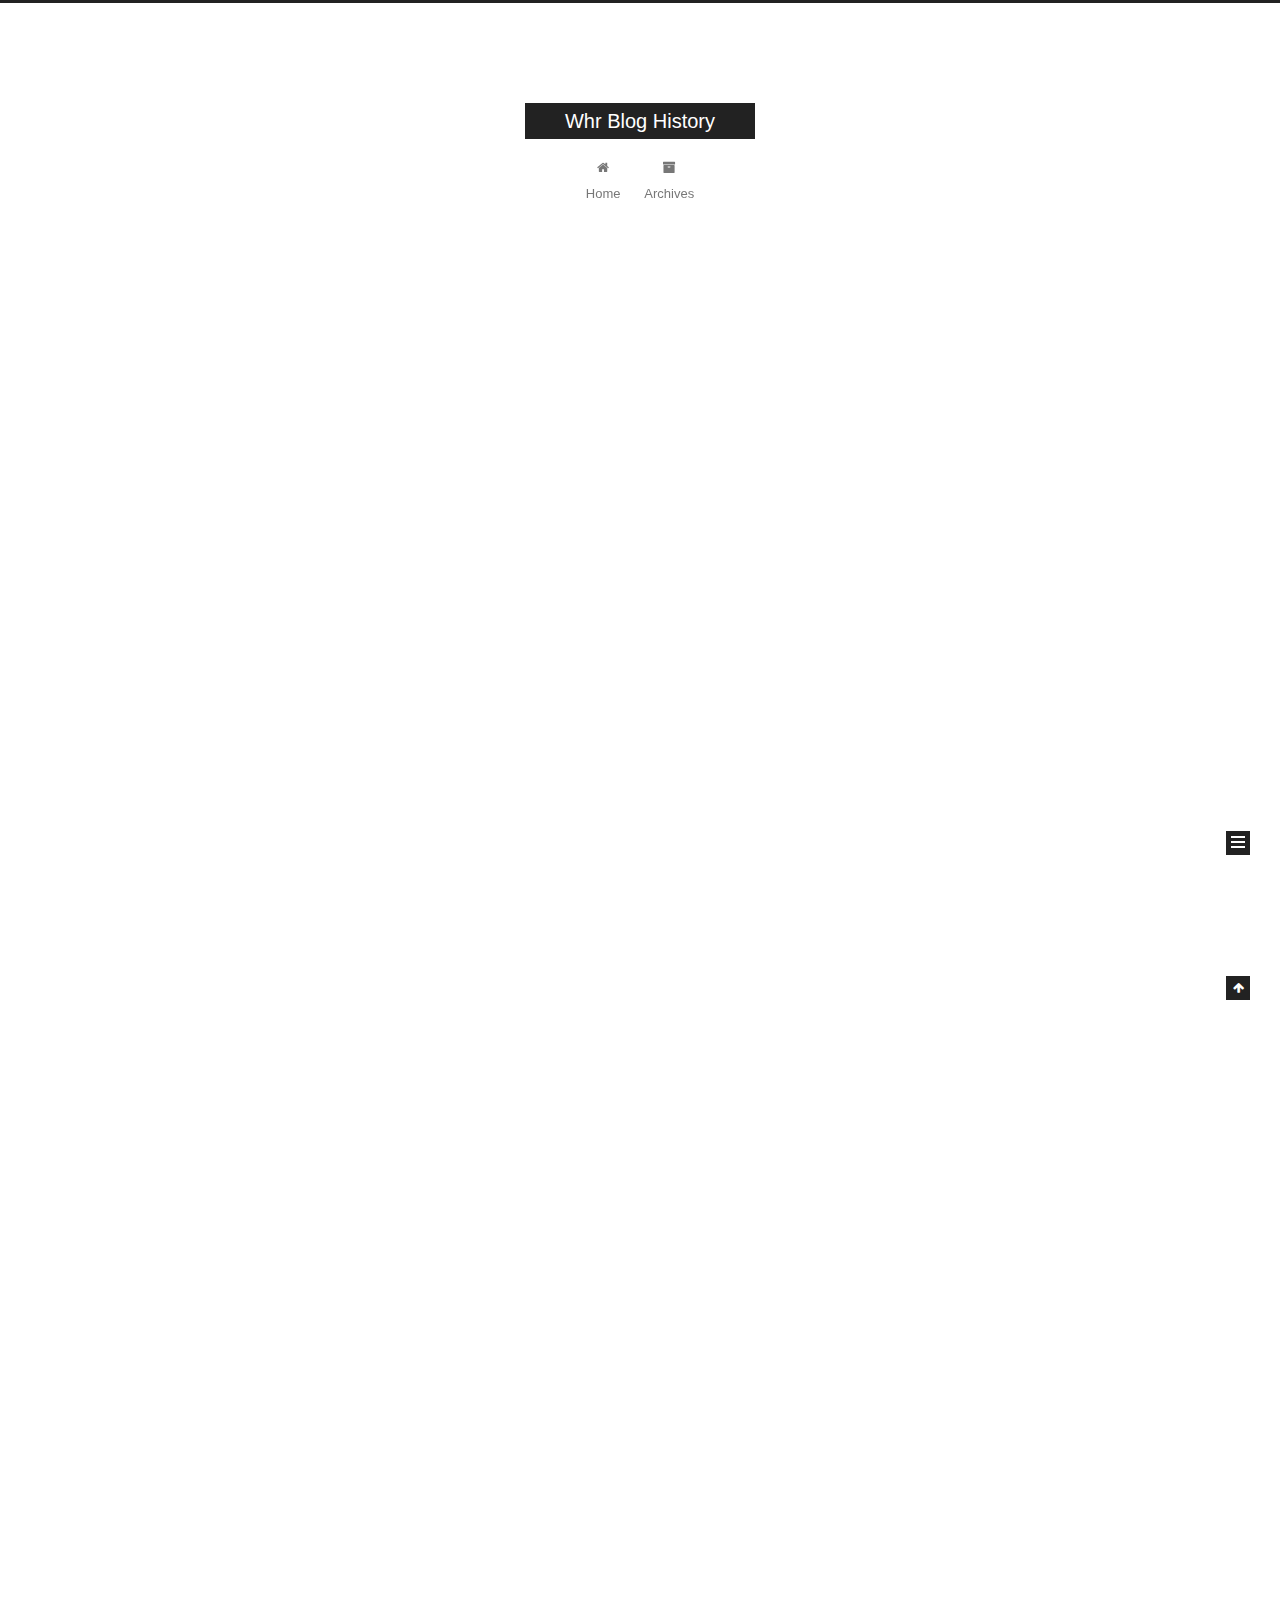
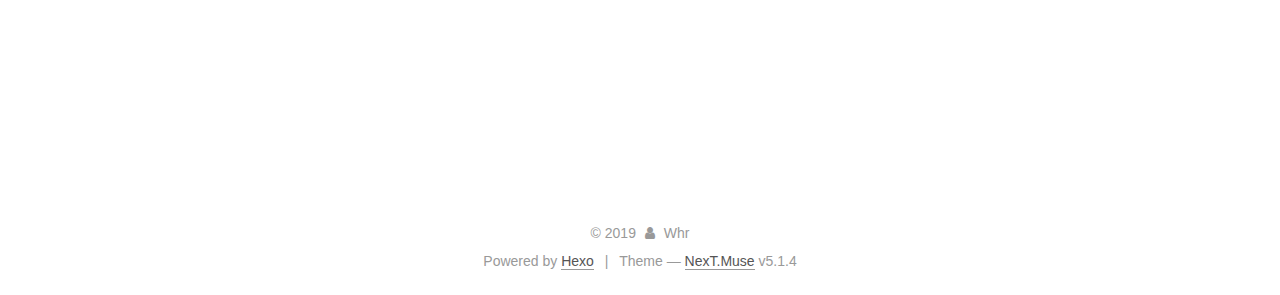
==== index.html @ 1ccedd32 "Site updated: 2019-04-07 19:02:34" ====
<!DOCTYPE html>



  


<html class="theme-next muse use-motion" lang="">
<head><meta name="generator" content="Hexo 3.8.0">
  <meta charset="UTF-8">
<meta http-equiv="X-UA-Compatible" content="IE=edge">
<meta name="viewport" content="width=device-width, initial-scale=1, maximum-scale=1">
<meta name="theme-color" content="#222">









<meta http-equiv="Cache-Control" content="no-transform">
<meta http-equiv="Cache-Control" content="no-siteapp">
















  
  
  <link href="/lib/fancybox/source/jquery.fancybox.css?v=2.1.5" rel="stylesheet" type="text/css">







<link href="/lib/font-awesome/css/font-awesome.min.css?v=4.6.2" rel="stylesheet" type="text/css">

<link href="/css/main.css?v=5.1.4" rel="stylesheet" type="text/css">


  <link rel="apple-touch-icon" sizes="180x180" href="/images/apple-touch-icon-next.png?v=5.1.4">


  <link rel="icon" type="image/png" sizes="32x32" href="/images/favicon-32x32-next.png?v=5.1.4">


  <link rel="icon" type="image/png" sizes="16x16" href="/images/favicon-16x16-next.png?v=5.1.4">


  <link rel="mask-icon" href="/images/logo.svg?v=5.1.4" color="#222">





  <meta name="keywords" content="Hexo, NexT">










<meta property="og:type" content="website">
<meta property="og:title" content="Whr Blog History">
<meta property="og:url" content="http://yoursite.com/index.html">
<meta property="og:site_name" content="Whr Blog History">
<meta property="og:locale" content="default">
<meta name="twitter:card" content="summary">
<meta name="twitter:title" content="Whr Blog History">



<script type="text/javascript" id="hexo.configurations">
  var NexT = window.NexT || {};
  var CONFIG = {
    root: '/',
    scheme: 'Muse',
    version: '5.1.4',
    sidebar: {"position":"left","display":"post","offset":12,"b2t":false,"scrollpercent":false,"onmobile":false},
    fancybox: true,
    tabs: true,
    motion: {"enable":true,"async":false,"transition":{"post_block":"fadeIn","post_header":"slideDownIn","post_body":"slideDownIn","coll_header":"slideLeftIn","sidebar":"slideUpIn"}},
    duoshuo: {
      userId: '0',
      author: 'Author'
    },
    algolia: {
      applicationID: '',
      apiKey: '',
      indexName: '',
      hits: {"per_page":10},
      labels: {"input_placeholder":"Search for Posts","hits_empty":"We didn't find any results for the search: ${query}","hits_stats":"${hits} results found in ${time} ms"}
    }
  };
</script>



  <link rel="canonical" href="http://yoursite.com/">





  <title>Whr Blog History</title>
  








</head>

<body itemscope="" itemtype="http://schema.org/WebPage" lang="default">

  
  
    
  

  <div class="container sidebar-position-left 
  page-home">
    <div class="headband"></div>

    <header id="header" class="header" itemscope="" itemtype="http://schema.org/WPHeader">
      <div class="header-inner"><div class="site-brand-wrapper">
  <div class="site-meta ">
    

    <div class="custom-logo-site-title">
      <a href="/" class="brand" rel="start">
        <span class="logo-line-before"><i></i></span>
        <span class="site-title">Whr Blog History</span>
        <span class="logo-line-after"><i></i></span>
      </a>
    </div>
      
        <p class="site-subtitle"></p>
      
  </div>

  <div class="site-nav-toggle">
    <button>
      <span class="btn-bar"></span>
      <span class="btn-bar"></span>
      <span class="btn-bar"></span>
    </button>
  </div>
</div>

<nav class="site-nav">
  

  
    <ul id="menu" class="menu">
      
        
        <li class="menu-item menu-item-home">
          <a href="/" rel="section">
            
              <i class="menu-item-icon fa fa-fw fa-home"></i> <br>
            
            Home
          </a>
        </li>
      
        
        <li class="menu-item menu-item-archives">
          <a href="/archives/" rel="section">
            
              <i class="menu-item-icon fa fa-fw fa-archive"></i> <br>
            
            Archives
          </a>
        </li>
      

      
    </ul>
  

  
</nav>



 </div>
    </header>

    <main id="main" class="main">
      <div class="main-inner">
        <div class="content-wrap">
          <div id="content" class="content">
            
  <section id="posts" class="posts-expand">
    
      

  

  
  
  

  <article class="post post-type-normal" itemscope="" itemtype="http://schema.org/Article">
  
  
  
  <div class="post-block">
    <link itemprop="mainEntityOfPage" href="http://yoursite.com/2019/04/07/image-bed-1/">

    <span hidden itemprop="author" itemscope="" itemtype="http://schema.org/Person">
      <meta itemprop="name" content="Whr">
      <meta itemprop="description" content="">
      <meta itemprop="image" content="/images/avatar.gif">
    </span>

    <span hidden itemprop="publisher" itemscope="" itemtype="http://schema.org/Organization">
      <meta itemprop="name" content="Whr Blog History">
    </span>

    
      <header class="post-header">

        
        
          <h1 class="post-title" itemprop="name headline">
                
                <a class="post-title-link" href="/2019/04/07/image-bed-1/" itemprop="url">image_bed</a></h1>
        

        <div class="post-meta">
          <span class="post-time">
            
              <span class="post-meta-item-icon">
                <i class="fa fa-calendar-o"></i>
              </span>
              
                <span class="post-meta-item-text">Posted on</span>
              
              <time title="Post created" itemprop="dateCreated datePublished" datetime="2019-04-07T18:55:25+08:00">
                2019-04-07
              </time>
            

            

            
          </span>

          

          
            
          

          
          

          

          

          

        </div>
      </header>
    

    
    
    
    <div class="post-body" itemprop="articleBody">

      
      

      
        
          
            <p>image_bed</p>

          
        
      
    </div>
    
    
    

    

    

    

    <footer class="post-footer">
      

      

      

      
      
        <div class="post-eof"></div>
      
    </footer>
  </div>
  
  
  
  </article>


    
      

  

  
  
  

  <article class="post post-type-normal" itemscope="" itemtype="http://schema.org/Article">
  
  
  
  <div class="post-block">
    <link itemprop="mainEntityOfPage" href="http://yoursite.com/2019/04/07/image-bed/">

    <span hidden itemprop="author" itemscope="" itemtype="http://schema.org/Person">
      <meta itemprop="name" content="Whr">
      <meta itemprop="description" content="">
      <meta itemprop="image" content="/images/avatar.gif">
    </span>

    <span hidden itemprop="publisher" itemscope="" itemtype="http://schema.org/Organization">
      <meta itemprop="name" content="Whr Blog History">
    </span>

    
      <header class="post-header">

        
        
          <h1 class="post-title" itemprop="name headline">
                
                <a class="post-title-link" href="/2019/04/07/image-bed/" itemprop="url">image_bed</a></h1>
        

        <div class="post-meta">
          <span class="post-time">
            
              <span class="post-meta-item-icon">
                <i class="fa fa-calendar-o"></i>
              </span>
              
                <span class="post-meta-item-text">Posted on</span>
              
              <time title="Post created" itemprop="dateCreated datePublished" datetime="2019-04-07T18:52:55+08:00">
                2019-04-07
              </time>
            

            

            
          </span>

          

          
            
          

          
          

          

          

          

        </div>
      </header>
    

    
    
    
    <div class="post-body" itemprop="articleBody">

      
      

      
        
          
            
          
        
      
    </div>
    
    
    

    

    

    

    <footer class="post-footer">
      

      

      

      
      
        <div class="post-eof"></div>
      
    </footer>
  </div>
  
  
  
  </article>


    
      

  

  
  
  

  <article class="post post-type-normal" itemscope="" itemtype="http://schema.org/Article">
  
  
  
  <div class="post-block">
    <link itemprop="mainEntityOfPage" href="http://yoursite.com/2019/02/01/hello-world/">

    <span hidden itemprop="author" itemscope="" itemtype="http://schema.org/Person">
      <meta itemprop="name" content="Whr">
      <meta itemprop="description" content="">
      <meta itemprop="image" content="/images/avatar.gif">
    </span>

    <span hidden itemprop="publisher" itemscope="" itemtype="http://schema.org/Organization">
      <meta itemprop="name" content="Whr Blog History">
    </span>

    
      <header class="post-header">

        
        
          <h1 class="post-title" itemprop="name headline">
                
                <a class="post-title-link" href="/2019/02/01/hello-world/" itemprop="url">Hello World</a></h1>
        

        <div class="post-meta">
          <span class="post-time">
            
              <span class="post-meta-item-icon">
                <i class="fa fa-calendar-o"></i>
              </span>
              
                <span class="post-meta-item-text">Posted on</span>
              
              <time title="Post created" itemprop="dateCreated datePublished" datetime="2019-02-01T19:00:35+08:00">
                2019-02-01
              </time>
            

            

            
          </span>

          

          
            
          

          
          

          

          

          

        </div>
      </header>
    

    
    
    
    <div class="post-body" itemprop="articleBody">

      
      

      
        
          
            <p>Welcome to <a href="https://hexo.io/" target="_blank" rel="noopener">Hexo</a>! This is your very first post. Check <a href="https://hexo.io/docs/" target="_blank" rel="noopener">documentation</a> for more info. If you get any problems when using Hexo, you can find the answer in <a href="https://hexo.io/docs/troubleshooting.html" target="_blank" rel="noopener">troubleshooting</a> or you can ask me on <a href="https://github.com/hexojs/hexo/issues" target="_blank" rel="noopener">GitHub</a>.</p>
<h2 id="Quick-Start"><a href="#Quick-Start" class="headerlink" title="Quick Start"></a>Quick Start</h2><h3 id="Create-a-new-post"><a href="#Create-a-new-post" class="headerlink" title="Create a new post"></a>Create a new post</h3><figure class="highlight bash"><table><tr><td class="gutter"><pre><span class="line">1</span><br></pre></td><td class="code"><pre><span class="line">$ hexo new <span class="string">"My New Post"</span></span><br></pre></td></tr></table></figure>
<p>More info: <a href="https://hexo.io/docs/writing.html" target="_blank" rel="noopener">Writing</a></p>
<h3 id="Run-server"><a href="#Run-server" class="headerlink" title="Run server"></a>Run server</h3><figure class="highlight bash"><table><tr><td class="gutter"><pre><span class="line">1</span><br></pre></td><td class="code"><pre><span class="line">$ hexo server</span><br></pre></td></tr></table></figure>
<p>More info: <a href="https://hexo.io/docs/server.html" target="_blank" rel="noopener">Server</a></p>
<h3 id="Generate-static-files"><a href="#Generate-static-files" class="headerlink" title="Generate static files"></a>Generate static files</h3><figure class="highlight bash"><table><tr><td class="gutter"><pre><span class="line">1</span><br></pre></td><td class="code"><pre><span class="line">$ hexo generate</span><br></pre></td></tr></table></figure>
<p>More info: <a href="https://hexo.io/docs/generating.html" target="_blank" rel="noopener">Generating</a></p>
<h3 id="Deploy-to-remote-sites"><a href="#Deploy-to-remote-sites" class="headerlink" title="Deploy to remote sites"></a>Deploy to remote sites</h3><figure class="highlight bash"><table><tr><td class="gutter"><pre><span class="line">1</span><br></pre></td><td class="code"><pre><span class="line">$ hexo deploy</span><br></pre></td></tr></table></figure>
<p>More info: <a href="https://hexo.io/docs/deployment.html" target="_blank" rel="noopener">Deployment</a></p>

          
        
      
    </div>
    
    
    

    

    

    

    <footer class="post-footer">
      

      

      

      
      
        <div class="post-eof"></div>
      
    </footer>
  </div>
  
  
  
  </article>


    
  </section>

  


          </div>
          


          

        </div>
        
          
  
  <div class="sidebar-toggle">
    <div class="sidebar-toggle-line-wrap">
      <span class="sidebar-toggle-line sidebar-toggle-line-first"></span>
      <span class="sidebar-toggle-line sidebar-toggle-line-middle"></span>
      <span class="sidebar-toggle-line sidebar-toggle-line-last"></span>
    </div>
  </div>

  <aside id="sidebar" class="sidebar">
    
    <div class="sidebar-inner">

      

      

      <section class="site-overview-wrap sidebar-panel sidebar-panel-active">
        <div class="site-overview">
          <div class="site-author motion-element" itemprop="author" itemscope="" itemtype="http://schema.org/Person">
            
              <p class="site-author-name" itemprop="name">Whr</p>
              <p class="site-description motion-element" itemprop="description"></p>
          </div>

          <nav class="site-state motion-element">

            
              <div class="site-state-item site-state-posts">
              
                <a href="/archives/">
              
                  <span class="site-state-item-count">3</span>
                  <span class="site-state-item-name">posts</span>
                </a>
              </div>
            

            

            

          </nav>

          

          

          
          

          
          

          

        </div>
      </section>

      

      

    </div>
  </aside>


        
      </div>
    </main>

    <footer id="footer" class="footer">
      <div class="footer-inner">
        <div class="copyright">&copy; <span itemprop="copyrightYear">2019</span>
  <span class="with-love">
    <i class="fa fa-user"></i>
  </span>
  <span class="author" itemprop="copyrightHolder">Whr</span>

  
</div>


  <div class="powered-by">Powered by <a class="theme-link" target="_blank" href="https://hexo.io">Hexo</a></div>



  <span class="post-meta-divider">|</span>



  <div class="theme-info">Theme &mdash; <a class="theme-link" target="_blank" href="https://github.com/iissnan/hexo-theme-next">NexT.Muse</a> v5.1.4</div>




        







        
      </div>
    </footer>

    
      <div class="back-to-top">
        <i class="fa fa-arrow-up"></i>
        
      </div>
    

    

  </div>

  

<script type="text/javascript">
  if (Object.prototype.toString.call(window.Promise) !== '[object Function]') {
    window.Promise = null;
  }
</script>









  












  
  
    <script type="text/javascript" src="/lib/jquery/index.js?v=2.1.3"></script>
  

  
  
    <script type="text/javascript" src="/lib/fastclick/lib/fastclick.min.js?v=1.0.6"></script>
  

  
  
    <script type="text/javascript" src="/lib/jquery_lazyload/jquery.lazyload.js?v=1.9.7"></script>
  

  
  
    <script type="text/javascript" src="/lib/velocity/velocity.min.js?v=1.2.1"></script>
  

  
  
    <script type="text/javascript" src="/lib/velocity/velocity.ui.min.js?v=1.2.1"></script>
  

  
  
    <script type="text/javascript" src="/lib/fancybox/source/jquery.fancybox.pack.js?v=2.1.5"></script>
  


  


  <script type="text/javascript" src="/js/src/utils.js?v=5.1.4"></script>

  <script type="text/javascript" src="/js/src/motion.js?v=5.1.4"></script>



  
  

  

  


  <script type="text/javascript" src="/js/src/bootstrap.js?v=5.1.4"></script>



  


  




	





  





  












  





  

  

  

  
  

  

  

  

</body>
</html>
---- css/main.css ----
/* normalize.css v3.0.2 | MIT License | git.io/normalize */
html {
  font-family: sans-serif; /* 1 */
  -ms-text-size-adjust: 100%; /* 2 */
  -webkit-text-size-adjust: 100%; /* 2 */
}
body {
  margin: 0;
}
article,
aside,
details,
figcaption,
figure,
footer,
header,
hgroup,
main,
menu,
nav,
section,
summary {
  display: block;
}
audio,
canvas,
progress,
video {
  display: inline-block; /* 1 */
  vertical-align: baseline; /* 2 */
}
audio:not([controls]) {
  display: none;
  height: 0;
}
[hidden],
template {
  display: none;
}
a {
  background-color: transparent;
}
a:active,
a:hover {
  outline: 0;
}
abbr[title] {
  border-bottom: 1px dotted;
}
b,
strong {
  font-weight: bold;
}
dfn {
  font-style: italic;
}
h1 {
  font-size: 2em;
  margin: 0.67em 0;
}
mark {
  background: #ff0;
  color: #000;
}
small {
  font-size: 80%;
}
sub,
sup {
  font-size: 75%;
  line-height: 0;
  position: relative;
  vertical-align: baseline;
}
sup {
  top: -0.5em;
}
sub {
  bottom: -0.25em;
}
img {
  border: 0;
}
svg:not(:root) {
  overflow: hidden;
}
figure {
  margin: 1em 40px;
}
hr {
  -moz-box-sizing: content-box;
  box-sizing: content-box;
  height: 0;
}
pre {
  overflow: auto;
}
code,
kbd,
pre,
samp {
  font-family: monospace, monospace;
  font-size: 1em;
}
button,
input,
optgroup,
select,
textarea {
  color: inherit; /* 1 */
  font: inherit; /* 2 */
  margin: 0; /* 3 */
}
button {
  overflow: visible;
}
button,
select {
  text-transform: none;
}
button,
html input[type="button"],
input[type="reset"],
input[type="submit"] {
  -webkit-appearance: button; /* 2 */
  cursor: pointer; /* 3 */
}
button[disabled],
html input[disabled] {
  cursor: default;
}
button::-moz-focus-inner,
input::-moz-focus-inner {
  border: 0;
  padding: 0;
}
input {
  line-height: normal;
}
input[type="checkbox"],
input[type="radio"] {
  box-sizing: border-box; /* 1 */
  padding: 0; /* 2 */
}
input[type="number"]::-webkit-inner-spin-button,
input[type="number"]::-webkit-outer-spin-button {
  height: auto;
}
input[type="search"] {
  -webkit-appearance: textfield; /* 1 */
  -moz-box-sizing: content-box;
  -webkit-box-sizing: content-box; /* 2 */
  box-sizing: content-box;
}
input[type="search"]::-webkit-search-cancel-button,
input[type="search"]::-webkit-search-decoration {
  -webkit-appearance: none;
}
fieldset {
  border: 1px solid #c0c0c0;
  margin: 0 2px;
  padding: 0.35em 0.625em 0.75em;
}
legend {
  border: 0; /* 1 */
  padding: 0; /* 2 */
}
textarea {
  overflow: auto;
}
optgroup {
  font-weight: bold;
}
table {
  border-collapse: collapse;
  border-spacing: 0;
}
td,
th {
  padding: 0;
}
::selection {
  background: #262a30;
  color: #fff;
}
body {
  position: relative;
  font-family: 'Lato', "PingFang SC", "Microsoft YaHei", sans-serif;
  font-size: 14px;
  line-height: 2;
  color: #555;
  background: #fff;
}
@media (max-width: 767px) {
  body {
    padding-right: 0 !important;
  }
}
@media (min-width: 768px) and (max-width: 991px) {
  body {
    padding-right: 0 !important;
  }
}
@media (min-width: 1600px) {
  body {
    font-size: 16px;
  }
}
h1,
h2,
h3,
h4,
h5,
h6 {
  margin: 0;
  padding: 0;
  font-weight: bold;
  line-height: 1.5;
  font-family: 'Lato', "PingFang SC", "Microsoft YaHei", sans-serif;
}
h2,
h3,
h4,
h5,
h6 {
  margin: 20px 0 15px;
}
h1 {
  font-size: 22px;
}
@media (max-width: 767px) {
  h1 {
    font-size: 18px;
  }
}
h2 {
  font-size: 20px;
}
@media (max-width: 767px) {
  h2 {
    font-size: 16px;
  }
}
h3 {
  font-size: 18px;
}
@media (max-width: 767px) {
  h3 {
    font-size: 14px;
  }
}
h4 {
  font-size: 16px;
}
@media (max-width: 767px) {
  h4 {
    font-size: 12px;
  }
}
h5 {
  font-size: 14px;
}
@media (max-width: 767px) {
  h5 {
    font-size: 10px;
  }
}
h6 {
  font-size: 12px;
}
@media (max-width: 767px) {
  h6 {
    font-size: 8px;
  }
}
p {
  margin: 0 0 20px 0;
}
a {
  color: #555;
  text-decoration: none;
  outline: none;
  border-bottom: 1px solid #999;
  word-wrap: break-word;
}
a:hover {
  color: #222;
  border-bottom-color: #222;
}
blockquote {
  margin: 0;
  padding: 0;
}
img {
  display: block;
  margin: auto;
  max-width: 100%;
  height: auto;
}
hr {
  margin: 40px 0;
  height: 3px;
  border: none;
  background-color: #ddd;
  background-image: repeating-linear-gradient(-45deg, #fff, #fff 4px, transparent 4px, transparent 8px);
}
blockquote {
  padding: 0 15px;
  color: #666;
  border-left: 4px solid #ddd;
}
blockquote cite::before {
  content: "-";
  padding: 0 5px;
}
dt {
  font-weight: 700;
}
dd {
  margin: 0;
  padding: 0;
}
kbd {
  border: 1px solid #ccc;
  border-radius: 0.2em;
  box-shadow: 0.1em 0.1em 0.2em rgba(0,0,0,0.1);
  background-color: #f9f9f9;
  font-family: inherit;
  background-image: -webkit-linear-gradient(top, #eee, #fff, #eee);
  padding: 0.1em 0.3em;
  white-space: nowrap;
}
.text-left {
  text-align: left;
}
.text-center {
  text-align: center;
}
.text-right {
  text-align: right;
}
.text-justify {
  text-align: justify;
}
.text-nowrap {
  white-space: nowrap;
}
.text-lowercase {
  text-transform: lowercase;
}
.text-uppercase {
  text-transform: uppercase;
}
.text-capitalize {
  text-transform: capitalize;
}
.center-block {
  display: block;
  margin-left: auto;
  margin-right: auto;
}
.clearfix:before,
.clearfix:after {
  content: " ";
  display: table;
}
.clearfix:after {
  clear: both;
}
.pullquote {
  width: 45%;
}
.pullquote.left {
  float: left;
  margin-left: 5px;
  margin-right: 10px;
}
.pullquote.right {
  float: right;
  margin-left: 10px;
  margin-right: 5px;
}
.affix.affix.affix {
  position: fixed;
}
.translation {
  margin-top: -20px;
  font-size: 14px;
  color: #999;
}
.scrollbar-measure {
  width: 100px;
  height: 100px;
  overflow: scroll;
  position: absolute;
  top: -9999px;
}
.use-motion .motion-element {
  opacity: 0;
}
table {
  margin: 20px 0;
  width: 100%;
  border-collapse: collapse;
  border-spacing: 0;
  border: 1px solid #ddd;
  font-size: 14px;
  table-layout: fixed;
  word-wrap: break-all;
}
table>tbody>tr:nth-of-type(odd) {
  background-color: #f9f9f9;
}
table>tbody>tr:hover {
  background-color: #f5f5f5;
}
caption,
th,
td {
  padding: 8px;
  text-align: left;
  vertical-align: middle;
  font-weight: normal;
}
th,
td {
  border-bottom: 3px solid #ddd;
  border-right: 1px solid #eee;
}
th {
  padding-bottom: 10px;
  font-weight: 700;
}
td {
  border-bottom-width: 1px;
}
html,
body {
  height: 100%;
}
.container {
  position: relative;
  min-height: 100%;
}
.header-inner {
  margin: 0 auto;
  padding: 100px 0 70px;
  width: 700px;
}
@media (min-width: 1600px) {
  .container .header-inner {
    width: 900px;
  }
}
.main {
  padding-bottom: 150px;
}
.main-inner {
  margin: 0 auto;
  width: 700px;
}
@media (min-width: 1600px) {
  .container .main-inner {
    width: 900px;
  }
}
.footer {
  position: absolute;
  left: 0;
  bottom: 0;
  width: 100%;
  min-height: 50px;
}
.footer-inner {
  box-sizing: border-box;
  margin: 20px auto;
  width: 700px;
}
@media (min-width: 1600px) {
  .container .footer-inner {
    width: 900px;
  }
}
pre,
.highlight {
  overflow: auto;
  margin: 20px 0;
  padding: 0;
  font-size: 13px;
  color: #4d4d4c;
  background: #f7f7f7;
  line-height: 1.6;
}
pre,
code {
  font-family: consolas, Menlo, "PingFang SC", "Microsoft YaHei", monospace;
}
code {
  padding: 2px 4px;
  word-wrap: break-word;
  color: #555;
  background: #eee;
  border-radius: 3px;
  font-size: 13px;
}
pre {
  padding: 10px;
}
pre code {
  padding: 0;
  color: #4d4d4c;
  background: none;
  text-shadow: none;
}
.highlight {
  border-radius: 1px;
}
.highlight pre {
  border: none;
  margin: 0;
  padding: 10px 0;
}
.highlight table {
  margin: 0;
  width: auto;
  border: none;
}
.highlight td {
  border: none;
  padding: 0;
}
.highlight figcaption {
  font-size: 1em;
  color: #4d4d4c;
  line-height: 1em;
  margin-bottom: 1em;
}
.highlight figcaption:before,
.highlight figcaption:after {
  content: " ";
  display: table;
}
.highlight figcaption:after {
  clear: both;
}
.highlight figcaption a {
  float: right;
  color: #4d4d4c;
}
.highlight figcaption a:hover {
  border-bottom-color: #4d4d4c;
}
.highlight .gutter pre {
  padding-left: 10px;
  padding-right: 10px;
  color: #869194;
  text-align: right;
  background-color: #eff2f3;
}
.highlight .code pre {
  width: 100%;
  padding-left: 10px;
  padding-right: 10px;
  background-color: #f7f7f7;
}
.highlight .line {
  height: 20px;
}
.gutter {
  -webkit-user-select: none;
  -moz-user-select: none;
  -ms-user-select: none;
  user-select: none;
}
.gist table {
  width: auto;
}
.gist table td {
  border: none;
}
pre .deletion {
  background: #fdd;
}
pre .addition {
  background: #dfd;
}
pre .meta {
  color: #8959a8;
}
pre .comment {
  color: #8e908c;
}
pre .variable,
pre .attribute,
pre .tag,
pre .regexp,
pre .ruby .constant,
pre .xml .tag .title,
pre .xml .pi,
pre .xml .doctype,
pre .html .doctype,
pre .css .id,
pre .css .class,
pre .css .pseudo {
  color: #c82829;
}
pre .number,
pre .preprocessor,
pre .built_in,
pre .literal,
pre .params,
pre .constant,
pre .command {
  color: #f5871f;
}
pre .ruby .class .title,
pre .css .rules .attribute,
pre .string,
pre .value,
pre .inheritance,
pre .header,
pre .ruby .symbol,
pre .xml .cdata,
pre .special,
pre .number,
pre .formula {
  color: #718c00;
}
pre .title,
pre .css .hexcolor {
  color: #3e999f;
}
pre .function,
pre .python .decorator,
pre .python .title,
pre .ruby .function .title,
pre .ruby .title .keyword,
pre .perl .sub,
pre .javascript .title,
pre .coffeescript .title {
  color: #4271ae;
}
pre .keyword,
pre .javascript .function {
  color: #8959a8;
}
.full-image.full-image.full-image.full-image {
  border: none;
  max-width: 100%;
  width: auto;
  margin: 20px auto 25px;
}
@media (min-width: 992px) {
  .full-image.full-image.full-image.full-image {
    max-width: none;
    width: 110%;
    margin: 25px -5%;
  }
}
.blockquote-center,
.page-home .post-type-quote blockquote,
.page-post-detail .post-type-quote blockquote {
  position: relative;
  margin: 40px 0;
  padding: 0;
  border-left: none;
  text-align: center;
}
.blockquote-center::before,
.page-home .post-type-quote blockquote::before,
.page-post-detail .post-type-quote blockquote::before,
.blockquote-center::after,
.page-home .post-type-quote blockquote::after,
.page-post-detail .post-type-quote blockquote::after {
  position: absolute;
  content: ' ';
  display: block;
  width: 100%;
  height: 24px;
  opacity: 0.2;
  background-repeat: no-repeat;
  background-position: 0 -6px;
  background-size: 22px 22px;
}
.blockquote-center::before,
.page-home .post-type-quote blockquote::before,
.page-post-detail .post-type-quote blockquote::before {
  top: -20px;
  background-image: url("../images/quote-l.svg");
  border-top: 1px solid #ccc;
}
.blockquote-center::after,
.page-home .post-type-quote blockquote::after,
.page-post-detail .post-type-quote blockquote::after {
  bottom: -20px;
  background-image: url("../images/quote-r.svg");
  border-bottom: 1px solid #ccc;
  background-position: 100% 8px;
}
.blockquote-center p,
.page-home .post-type-quote blockquote p,
.page-post-detail .post-type-quote blockquote p,
.blockquote-center div,
.page-home .post-type-quote blockquote div,
.page-post-detail .post-type-quote blockquote div {
  text-align: center;
}
.post .post-body .group-picture img {
  box-sizing: border-box;
  padding: 0 3px;
  border: none;
}
.post .group-picture-row {
  overflow: hidden;
  margin-top: 6px;
}
.post .group-picture-row:first-child {
  margin-top: 0;
}
.post .group-picture-column {
  float: left;
}
.page-post-detail .post-body .group-picture-column {
  float: none;
  margin-top: 10px;
  width: auto !important;
}
.page-post-detail .post-body .group-picture-column img {
  margin: 0 auto;
}
.page-archive .group-picture-container {
  overflow: hidden;
}
.page-archive .group-picture-row {
  float: left;
}
.page-archive .group-picture-row:first-child {
  margin-top: 6px;
}
.page-archive .group-picture-column {
  max-width: 150px;
  max-height: 150px;
}
.post-body .note {
  position: relative;
  padding: 15px;
  margin-bottom: 20px;
  border: 1px solid #eee;
  border-left-width: 5px;
  border-radius: 3px;
}
.post-body .note h2,
.post-body .note h3,
.post-body .note h4,
.post-body .note h5,
.post-body .note h6 {
  margin-top: 0;
  margin-bottom: 0;
  border-bottom: initial;
  padding-top: 0 !important;
}
.post-body .note p:first-child,
.post-body .note ul:first-child,
.post-body .note ol:first-child,
.post-body .note table:first-child,
.post-body .note pre:first-child,
.post-body .note blockquote:first-child {
  margin-top: 0;
}
.post-body .note p:last-child,
.post-body .note ul:last-child,
.post-body .note ol:last-child,
.post-body .note table:last-child,
.post-body .note pre:last-child,
.post-body .note blockquote:last-child {
  margin-bottom: 0;
}
.post-body .note.default {
  border-left-color: #777;
}
.post-body .note.default h2,
.post-body .note.default h3,
.post-body .note.default h4,
.post-body .note.default h5,
.post-body .note.default h6 {
  color: #777;
}
.post-body .note.primary {
  border-left-color: #6f42c1;
}
.post-body .note.primary h2,
.post-body .note.primary h3,
.post-body .note.primary h4,
.post-body .note.primary h5,
.post-body .note.primary h6 {
  color: #6f42c1;
}
.post-body .note.info {
  border-left-color: #428bca;
}
.post-body .note.info h2,
.post-body .note.info h3,
.post-body .note.info h4,
.post-body .note.info h5,
.post-body .note.info h6 {
  color: #428bca;
}
.post-body .note.success {
  border-left-color: #5cb85c;
}
.post-body .note.success h2,
.post-body .note.success h3,
.post-body .note.success h4,
.post-body .note.success h5,
.post-body .note.success h6 {
  color: #5cb85c;
}
.post-body .note.warning {
  border-left-color: #f0ad4e;
}
.post-body .note.warning h2,
.post-body .note.warning h3,
.post-body .note.warning h4,
.post-body .note.warning h5,
.post-body .note.warning h6 {
  color: #f0ad4e;
}
.post-body .note.danger {
  border-left-color: #d9534f;
}
.post-body .note.danger h2,
.post-body .note.danger h3,
.post-body .note.danger h4,
.post-body .note.danger h5,
.post-body .note.danger h6 {
  color: #d9534f;
}
.post-body .label {
  display: inline;
  padding: 0 2px;
  white-space: nowrap;
}
.post-body .label.default {
  background-color: #f0f0f0;
}
.post-body .label.primary {
  background-color: #efe6f7;
}
.post-body .label.info {
  background-color: #e5f2f8;
}
.post-body .label.success {
  background-color: #e7f4e9;
}
.post-body .label.warning {
  background-color: #fcf6e1;
}
.post-body .label.danger {
  background-color: #fae8eb;
}
.post-body .tabs {
  position: relative;
  display: block;
  margin-bottom: 20px;
  padding-top: 10px;
}
.post-body .tabs ul.nav-tabs {
  margin: 0;
  padding: 0;
  display: flex;
  margin-bottom: -1px;
}
@media (max-width: 413px) {
  .post-body .tabs ul.nav-tabs {
    display: block;
    margin-bottom: 5px;
  }
}
.post-body .tabs ul.nav-tabs li.tab {
  list-style-type: none !important;
  margin: 0 0.25em 0 0;
  border-top: 3px solid transparent;
  border-left: 1px solid transparent;
  border-right: 1px solid transparent;
}
@media (max-width: 413px) {
  .post-body .tabs ul.nav-tabs li.tab {
    margin: initial;
    border-top: 1px solid transparent;
    border-left: 3px solid transparent;
    border-right: 1px solid transparent;
    border-bottom: 1px solid transparent;
  }
}
.post-body .tabs ul.nav-tabs li.tab a {
  outline: 0;
  border-bottom: initial;
  display: block;
  line-height: 1.8em;
  padding: 0.25em 0.75em;
  transition-duration: 0.2s;
  transition-timing-function: ease-out;
  transition-delay: 0s;
}
.post-body .tabs ul.nav-tabs li.tab a i {
  width: 1.285714285714286em;
}
.post-body .tabs ul.nav-tabs li.tab.active {
  border-top: 3px solid #fc6423;
  border-left: 1px solid #ddd;
  border-right: 1px solid #ddd;
  background-color: #fff;
}
@media (max-width: 413px) {
  .post-body .tabs ul.nav-tabs li.tab.active {
    border-top: 1px solid #ddd;
    border-left: 3px solid #fc6423;
    border-right: 1px solid #ddd;
    border-bottom: 1px solid #ddd;
  }
}
.post-body .tabs ul.nav-tabs li.tab.active a {
  cursor: default;
  color: #555;
}
.post-body .tabs .tab-content {
  background-color: #fff;
}
.post-body .tabs .tab-content .tab-pane {
  border: 1px solid #ddd;
  padding: 20px 20px 0 20px;
}
.post-body .tabs .tab-content .tab-pane:not(.active) {
  display: none !important;
}
.post-body .tabs .tab-content .tab-pane.active {
  display: block !important;
}
.btn {
  display: inline-block;
  padding: 0 20px;
  font-size: 14px;
  color: #fff;
  background: #222;
  border: 2px solid #222;
  text-decoration: none;
  border-radius: 0;
  transition-property: background-color;
  transition-duration: 0.2s;
  transition-timing-function: ease-in-out;
  transition-delay: 0s;
  line-height: 2;
}
.btn:hover {
  border-color: #222;
  color: #222;
  background: #fff;
}
.btn +.btn {
  margin: 0 0 8px 8px;
}
.btn .fa-fw {
  width: 1.285714285714286em;
  text-align: left;
}
.btn-bar {
  display: block;
  width: 22px;
  height: 2px;
  background: #555;
  border-radius: 1px;
}
.btn-bar+.btn-bar {
  margin-top: 4px;
}
.pagination {
  margin: 120px 0 40px;
  text-align: center;
  border-top: 1px solid #eee;
}
.page-number-basic,
.pagination .prev,
.pagination .next,
.pagination .page-number,
.pagination .space {
  display: inline-block;
  position: relative;
  top: -1px;
  margin: 0 10px;
  padding: 0 11px;
}
@media (max-width: 767px) {
  .page-number-basic,
  .pagination .prev,
  .pagination .next,
  .pagination .page-number,
  .pagination .space {
    margin: 0 5px;
  }
}
.pagination .prev,
.pagination .next,
.pagination .page-number {
  border-bottom: 0;
  border-top: 1px solid #eee;
  transition-property: border-color;
  transition-duration: 0.2s;
  transition-timing-function: ease-in-out;
  transition-delay: 0s;
}
.pagination .prev:hover,
.pagination .next:hover,
.pagination .page-number:hover {
  border-top-color: #222;
}
.pagination .space {
  padding: 0;
  margin: 0;
}
.pagination .prev {
  margin-left: 0;
}
.pagination .next {
  margin-right: 0;
}
.pagination .page-number.current {
  color: #fff;
  background: #ccc;
  border-top-color: #ccc;
}
@media (max-width: 767px) {
  .pagination {
    border-top: none;
  }
  .pagination .prev,
  .pagination .next,
  .pagination .page-number {
    margin-bottom: 10px;
    border-top: 0;
    border-bottom: 1px solid #eee;
    padding: 0 10px;
  }
  .pagination .prev:hover,
  .pagination .next:hover,
  .pagination .page-number:hover {
    border-bottom-color: #222;
  }
}
.comments {
  margin: 60px 20px 0;
}
.tag-cloud {
  text-align: center;
}
.tag-cloud a {
  display: inline-block;
  margin: 10px;
}
.back-to-top {
  box-sizing: border-box;
  position: fixed;
  bottom: -100px;
  right: 30px;
  z-index: 1050;
  padding: 0 6px;
  width: 24px;
  background: #222;
  font-size: 12px;
  opacity: 1;
  color: #fff;
  cursor: pointer;
  text-align: center;
  -webkit-transform: translateZ(0);
  transition-property: bottom;
  transition-duration: 0.2s;
  transition-timing-function: ease-in-out;
  transition-delay: 0s;
}
@media (min-width: 768px) and (max-width: 991px) {
  .back-to-top {
    display: none !important;
  }
}
@media (max-width: 767px) {
  .back-to-top {
    display: none !important;
  }
}
.back-to-top.back-to-top-on {
  bottom: 19px;
}
.header {
  background: transparent;
}
.header-inner {
  position: relative;
}
.headband {
  height: 3px;
  background: #222;
}
.site-meta {
  margin: 0;
  text-align: center;
}
@media (max-width: 767px) {
  .site-meta {
    text-align: center;
  }
}
.brand {
  position: relative;
  display: inline-block;
  padding: 0 40px;
  color: #fff;
  background: #222;
  border-bottom: none;
}
.brand:hover {
  color: #fff;
}
.logo {
  display: inline-block;
  margin-right: 5px;
  line-height: 36px;
  vertical-align: top;
}
.site-title {
  display: inline-block;
  vertical-align: top;
  line-height: 36px;
  font-size: 20px;
  font-weight: normal;
  font-family: 'Lato', "PingFang SC", "Microsoft YaHei", sans-serif;
}
.site-subtitle {
  margin-top: 10px;
  font-size: 13px;
  color: #999;
}
.use-motion .brand {
  opacity: 0;
}
.use-motion .logo,
.use-motion .site-title,
.use-motion .site-subtitle {
  opacity: 0;
  position: relative;
  top: -10px;
}
.site-nav-toggle {
  display: none;
  position: absolute;
  top: 10px;
  left: 10px;
}
@media (max-width: 767px) {
  .site-nav-toggle {
    display: block;
  }
}
.site-nav-toggle button {
  margin-top: 2px;
  padding: 9px 10px;
  background: transparent;
  border: none;
}
@media (max-width: 767px) {
  .site-nav {
    display: none;
    margin: 0 -10px;
    padding: 0 10px;
    clear: both;
    border-top: 1px solid #ddd;
  }
}
@media (min-width: 768px) and (max-width: 991px) {
  .site-nav {
    display: block !important;
  }
}
@media (min-width: 992px) {
  .site-nav {
    display: block !important;
  }
}
.menu {
  margin-top: 20px;
  padding-left: 0;
  text-align: center;
}
.menu .menu-item {
  display: inline-block;
  margin: 0 10px;
  list-style: none;
}
@media screen and (max-width: 767px) {
  .menu .menu-item {
    margin-top: 10px;
  }
}
.menu .menu-item a {
  display: block;
  font-size: 13px;
  line-height: inherit;
  border-bottom: 1px solid transparent;
  transition-property: border-color;
  transition-duration: 0.2s;
  transition-timing-function: ease-in-out;
  transition-delay: 0s;
}
.menu .menu-item a:hover {
  border-bottom-color: #222;
}
.menu .menu-item .fa {
  margin-right: 5px;
}
.use-motion .menu-item {
  opacity: 0;
}
.post-body {
  font-family: 'Lato', "PingFang SC", "Microsoft YaHei", sans-serif;
}
@media (max-width: 767px) {
  .post-body {
    word-break: break-word;
  }
}
.post-body .fancybox img {
  display: block !important;
  margin: 0 auto;
  cursor: pointer;
  cursor: zoom-in;
  cursor: -webkit-zoom-in;
}
.post-body .image-caption,
.post-body .figure .caption {
  margin: -20px auto 15px;
  text-align: center;
  font-size: 14px;
  color: #999;
  font-weight: bold;
  line-height: 1;
}
.post-sticky-flag {
  display: inline-block;
  font-size: 16px;
  -ms-transform: rotate(30deg);
  -webkit-transform: rotate(30deg);
  -moz-transform: rotate(30deg);
  -ms-transform: rotate(30deg);
  -o-transform: rotate(30deg);
  transform: rotate(30deg);
}
.use-motion .post-block,
.use-motion .pagination,
.use-motion .comments {
  opacity: 0;
}
.use-motion .post-header {
  opacity: 0;
}
.use-motion .post-body {
  opacity: 0;
}
.use-motion .collection-title {
  opacity: 0;
}
.posts-expand {
  padding-top: 40px;
}
@media (max-width: 767px) {
  .posts-expand {
    margin: 0 20px;
  }
  .post-body pre .gutter pre {
    padding-right: 10px;
  }
  .post-body .highlight {
    margin-left: 0px;
    margin-right: 0px;
    padding: 0;
  }
  .post-body .highlight .gutter pre {
    padding-right: 10px;
  }
}
@media (min-width: 992px) {
  .posts-expand .post-body {
    text-align: justify;
  }
}
.posts-expand .post-body h2,
.posts-expand .post-body h3,
.posts-expand .post-body h4,
.posts-expand .post-body h5,
.posts-expand .post-body h6 {
  padding-top: 10px;
}
.posts-expand .post-body h2 .header-anchor,
.posts-expand .post-body h3 .header-anchor,
.posts-expand .post-body h4 .header-anchor,
.posts-expand .post-body h5 .header-anchor,
.posts-expand .post-body h6 .header-anchor {
  float: right;
  margin-left: 10px;
  color: #ccc;
  border-bottom-style: none;
  visibility: hidden;
}
.posts-expand .post-body h2 .header-anchor:hover,
.posts-expand .post-body h3 .header-anchor:hover,
.posts-expand .post-body h4 .header-anchor:hover,
.posts-expand .post-body h5 .header-anchor:hover,
.posts-expand .post-body h6 .header-anchor:hover {
  color: inherit;
}
.posts-expand .post-body h2:hover .header-anchor,
.posts-expand .post-body h3:hover .header-anchor,
.posts-expand .post-body h4:hover .header-anchor,
.posts-expand .post-body h5:hover .header-anchor,
.posts-expand .post-body h6:hover .header-anchor {
  visibility: visible;
}
.posts-expand .post-body ul li {
  list-style: circle;
}
.posts-expand .post-body img {
  box-sizing: border-box;
  margin: auto;
  padding: 3px;
  border: 1px solid #ddd;
}
.posts-expand .post-body .fancybox img {
  margin: 0 auto 25px;
}
@media (max-width: 767px) {
  .posts-collapse {
    margin: 0 20px;
  }
  .posts-collapse .post-title,
  .posts-collapse .post-meta {
    display: block;
    width: auto;
    text-align: left;
  }
}
.posts-collapse {
  position: relative;
  z-index: 1010;
  margin-left: 55px;
}
.posts-collapse::after {
  content: " ";
  position: absolute;
  top: 20px;
  left: 0;
  margin-left: -2px;
  width: 4px;
  height: 100%;
  background: #f5f5f5;
  z-index: -1;
}
@media (max-width: 767px) {
  .posts-collapse {
    margin: 0 20px;
  }
}
.posts-collapse .collection-title {
  position: relative;
  margin: 60px 0;
}
.posts-collapse .collection-title h1,
.posts-collapse .collection-title h2 {
  margin-left: 20px;
}
.posts-collapse .collection-title small {
  color: #bbb;
  margin-left: 5px;
}
.posts-collapse .collection-title::before {
  content: " ";
  position: absolute;
  left: 0;
  top: 50%;
  margin-left: -4px;
  margin-top: -4px;
  width: 8px;
  height: 8px;
  background: #bbb;
  border-radius: 50%;
}
.posts-collapse .post {
  margin: 30px 0;
}
.posts-collapse .post-header {
  position: relative;
  transition-duration: 0.2s;
  transition-timing-function: ease-in-out;
  transition-delay: 0s;
  transition-property: border;
  border-bottom: 1px dashed #ccc;
}
.posts-collapse .post-header::before {
  content: " ";
  position: absolute;
  left: 0;
  top: 12px;
  width: 6px;
  height: 6px;
  margin-left: -4px;
  background: #bbb;
  border-radius: 50%;
  border: 1px solid #fff;
  transition-duration: 0.2s;
  transition-timing-function: ease-in-out;
  transition-delay: 0s;
  transition-property: background;
}
.posts-collapse .post-header:hover {
  border-bottom-color: #666;
}
.posts-collapse .post-header:hover::before {
  background: #222;
}
.posts-collapse .post-meta {
  position: absolute;
  font-size: 12px;
  left: 20px;
  top: 5px;
}
.posts-collapse .post-comments-count {
  display: none;
}
.posts-collapse .post-title {
  margin-left: 60px;
  font-size: 16px;
  font-weight: normal;
  line-height: inherit;
}
.posts-collapse .post-title::after {
  margin-left: 3px;
  opacity: 0.6;
}
.posts-collapse .post-title a {
  color: #666;
  border-bottom: none;
}
.page-home .post-type-quote .post-header,
.page-post-detail .post-type-quote .post-header,
.page-home .post-type-quote .post-tags,
.page-post-detail .post-type-quote .post-tags {
  display: none;
}
.posts-expand .post-title {
  text-align: center;
  word-break: break-word;
  font-weight: 400;
}
.posts-expand .post-title-link {
  display: inline-block;
  position: relative;
  color: #555;
  border-bottom: none;
  line-height: 1.2;
  vertical-align: top;
}
.posts-expand .post-title-link::before {
  content: "";
  position: absolute;
  width: 100%;
  height: 2px;
  bottom: 0;
  left: 0;
  background-color: #000;
  visibility: hidden;
  -webkit-transform: scaleX(0);
  -moz-transform: scaleX(0);
  -ms-transform: scaleX(0);
  -o-transform: scaleX(0);
  transform: scaleX(0);
  transition-duration: 0.2s;
  transition-timing-function: ease-in-out;
  transition-delay: 0s;
}
.posts-expand .post-title-link:hover::before {
  visibility: visible;
  -webkit-transform: scaleX(1);
  -moz-transform: scaleX(1);
  -ms-transform: scaleX(1);
  -o-transform: scaleX(1);
  transform: scaleX(1);
}
.posts-expand .post-title-link .fa {
  font-size: 16px;
}
.posts-expand .post-meta {
  margin: 3px 0 60px 0;
  color: #999;
  font-family: 'Lato', "PingFang SC", "Microsoft YaHei", sans-serif;
  font-size: 12px;
  text-align: center;
}
.posts-expand .post-meta .post-category-list {
  display: inline-block;
  margin: 0;
  padding: 3px;
}
.posts-expand .post-meta .post-category-list-link {
  color: #999;
}
.posts-expand .post-meta .post-description {
  font-size: 14px;
  margin-top: 2px;
}
.post-meta-divider {
  margin: 0 0.5em;
}
.post-meta-item-icon {
  margin-right: 3px;
}
@media (min-width: 768px) and (max-width: 991px) {
  .post-meta-item-icon {
    display: inline-block;
  }
}
@media (max-width: 767px) {
  .post-meta-item-icon {
    display: inline-block;
  }
}
@media (min-width: 768px) and (max-width: 991px) {
  .post-meta-item-text {
    display: none;
  }
}
@media (max-width: 767px) {
  .post-meta-item-text {
    display: none;
  }
}
@media (max-width: 767px) {
  .posts-expand .post-comments-count {
    display: none;
  }
}
.post-button {
  margin-top: 40px;
}
.posts-expand .post-tags {
  margin-top: 40px;
  text-align: center;
}
.posts-expand .post-tags a {
  display: inline-block;
  margin-right: 10px;
  font-size: 13px;
}
.post-nav {
  display: table;
  margin-top: 15px;
  width: 100%;
  border-top: 1px solid #eee;
}
.post-nav-divider {
  display: table-cell;
  width: 10%;
}
.post-nav-item {
  display: table-cell;
  padding: 10px 0 0 0;
  width: 45%;
  vertical-align: top;
}
.post-nav-item a {
  position: relative;
  display: block;
  line-height: 25px;
  font-size: 14px;
  color: #555;
  border-bottom: none;
}
.post-nav-item a:hover {
  color: #222;
  border-bottom: none;
}
.post-nav-item a:active {
  top: 2px;
}
.post-nav-item .fa {
  position: absolute;
  top: 8px;
  left: 0;
  font-size: 12px;
}
.post-nav-next a {
  padding-left: 15px;
}
.post-nav-prev {
  text-align: right;
}
.post-nav-prev a {
  padding-right: 15px;
}
.post-nav-prev .fa {
  right: 0;
  left: auto;
}
.posts-expand .post-eof {
  display: block;
  margin: 80px auto 60px;
  width: 8%;
  height: 1px;
  background: #ccc;
  text-align: center;
}
.post:last-child .post-eof.post-eof.post-eof {
  display: none;
}
.post-gallery {
  display: table;
  table-layout: fixed;
  width: 100%;
  border-collapse: separate;
}
.post-gallery-row {
  display: table-row;
}
.post-gallery .post-gallery-img {
  display: table-cell;
  text-align: center;
  vertical-align: middle;
  border: none;
}
.post-gallery .post-gallery-img img {
  max-width: 100%;
  max-height: 100%;
  border: none;
}
.fancybox-close,
.fancybox-close:hover {
  border: none;
}
.rtl.post-body p,
.rtl.post-body a,
.rtl.post-body h1,
.rtl.post-body h2,
.rtl.post-body h3,
.rtl.post-body h4,
.rtl.post-body h5,
.rtl.post-body h6,
.rtl.post-body li,
.rtl.post-body ul,
.rtl.post-body ol {
  direction: rtl;
  font-family: UKIJ Ekran;
}
.rtl.post-title {
  font-family: UKIJ Ekran;
}
.sidebar {
  position: fixed;
  right: 0;
  top: 0;
  bottom: 0;
  width: 0;
  z-index: 1040;
  box-shadow: inset 0 2px 6px #000;
  background: #222;
  -webkit-transform: translateZ(0);
}
.sidebar a {
  color: #999;
  border-bottom-color: #555;
}
.sidebar a:hover {
  color: #eee;
}
@media (min-width: 768px) and (max-width: 991px) {
  .sidebar {
    display: none !important;
  }
}
@media (max-width: 767px) {
  .sidebar {
    display: none !important;
  }
}
.sidebar-inner {
  position: relative;
  padding: 20px 10px;
  color: #999;
  text-align: center;
}
.site-overview-wrap {
  overflow: hidden;
}
.site-overview {
  overflow-y: auto;
  overflow-x: hidden;
}
.sidebar-toggle {
  position: fixed;
  right: 30px;
  bottom: 45px;
  width: 14px;
  height: 14px;
  padding: 5px;
  background: #222;
  line-height: 0;
  z-index: 1050;
  cursor: pointer;
  -webkit-transform: translateZ(0);
}
@media (min-width: 768px) and (max-width: 991px) {
  .sidebar-toggle {
    display: none !important;
  }
}
@media (max-width: 767px) {
  .sidebar-toggle {
    display: none !important;
  }
}
.sidebar-toggle-line {
  position: relative;
  display: inline-block;
  vertical-align: top;
  height: 2px;
  width: 100%;
  background: #fff;
  margin-top: 3px;
}
.sidebar-toggle-line:first-child {
  margin-top: 0;
}
.site-author-image {
  display: block;
  margin: 0 auto;
  padding: 2px;
  max-width: 96px;
  height: auto;
  border: 2px solid #333;
}
.site-author-name {
  margin: 5px 0 0;
  text-align: center;
  color: #f5f5f5;
  font-weight: normal;
}
.site-description {
  margin-top: 5px;
  text-align: center;
  font-size: 14px;
  color: #999;
}
.site-state {
  overflow: hidden;
  line-height: 1.4;
  white-space: nowrap;
  text-align: center;
}
.site-state-item {
  display: inline-block;
  padding: 0 15px;
  border-left: 1px solid #333;
}
.site-state-item:first-child {
  border-left: none;
}
.site-state-item a {
  border-bottom: none;
}
.site-state-item-count {
  display: block;
  text-align: center;
  color: inherit;
  font-weight: 600;
  font-size: 18px;
}
.site-state-item-name {
  font-size: 13px;
  color: inherit;
}
.feed-link {
  margin-top: 20px;
}
.feed-link a {
  display: inline-block;
  padding: 0 15px;
  color: #fc6423;
  border: 1px solid #fc6423;
  border-radius: 4px;
}
.feed-link a i {
  color: #fc6423;
  font-size: 14px;
}
.feed-link a:hover {
  color: #fff;
  background: #fc6423;
}
.feed-link a:hover i {
  color: #fff;
}
.links-of-author {
  margin-top: 20px;
}
.links-of-author a {
  display: inline-block;
  vertical-align: middle;
  margin-right: 10px;
  margin-bottom: 10px;
  border-bottom-color: #555;
  font-size: 13px;
}
.links-of-author a:before {
  display: inline-block;
  vertical-align: middle;
  margin-right: 3px;
  content: " ";
  width: 4px;
  height: 4px;
  border-radius: 50%;
  background: #c74205;
}
.links-of-blogroll {
  font-size: 13px;
}
.links-of-blogroll-title {
  margin-top: 20px;
  font-size: 14px;
  font-weight: 600;
}
.links-of-blogroll-list {
  margin: 0;
  padding: 0;
  list-style: none;
}
.links-of-blogroll-item {
  padding: 2px 10px;
}
.links-of-blogroll-item a {
  max-width: 280px;
  box-sizing: border-box;
  display: inline-block;
  overflow: hidden;
  white-space: nowrap;
  text-overflow: ellipsis;
}
.sidebar-nav {
  margin: 0 0 20px;
  padding-left: 0;
}
.sidebar-nav li {
  display: inline-block;
  cursor: pointer;
  border-bottom: 1px solid transparent;
  font-size: 14px;
  color: #555;
}
.sidebar-nav li:hover {
  color: #f5f5f5;
}
.page-post-detail .sidebar-nav-toc {
  padding: 0 5px;
}
.page-post-detail .sidebar-nav-overview {
  margin-left: 10px;
}
.sidebar-nav .sidebar-nav-active {
  color: #87daff;
  border-bottom-color: #87daff;
}
.sidebar-nav .sidebar-nav-active:hover {
  color: #87daff;
}
.sidebar-panel {
  display: none;
}
.sidebar-panel-active {
  display: block;
}
.post-toc-empty {
  font-size: 14px;
  color: #666;
}
.post-toc-wrap {
  overflow: hidden;
}
.post-toc {
  overflow: auto;
}
.post-toc ol {
  margin: 0;
  padding: 0 2px 5px 10px;
  text-align: left;
  list-style: none;
  font-size: 14px;
}
.post-toc ol > ol {
  padding-left: 0;
}
.post-toc ol a {
  transition-duration: 0.2s;
  transition-timing-function: ease-in-out;
  transition-delay: 0s;
  transition-property: all;
  color: #999;
  border-bottom-color: #555;
}
.post-toc ol a:hover {
  color: #ccc;
  border-bottom-color: #ccc;
}
.post-toc .nav-item {
  overflow: hidden;
  text-overflow: ellipsis;
  text-align: justify;
  white-space: nowrap;
  line-height: 1.8;
}
.post-toc .nav .nav-child {
  display: none;
}
.post-toc .nav .active > .nav-child {
  display: block;
}
.post-toc .nav .active-current > .nav-child {
  display: block;
}
.post-toc .nav .active-current > .nav-child > .nav-item {
  display: block;
}
.post-toc .nav .active > a {
  color: #87daff;
  border-bottom-color: #87daff;
}
.post-toc .nav .active-current > a {
  color: #87daff;
}
.post-toc .nav .active-current > a:hover {
  color: #87daff;
}
.footer {
  font-size: 14px;
  color: #999;
}
.footer img {
  border: none;
}
.footer-inner {
  text-align: center;
}
.with-love {
  display: inline-block;
  margin: 0 5px;
}
.powered-by,
.theme-info {
  display: inline-block;
}
.cc-license {
  margin-top: 10px;
  text-align: center;
}
.cc-license .cc-opacity {
  opacity: 0.7;
  border-bottom: none;
}
.cc-license .cc-opacity:hover {
  opacity: 0.9;
}
.cc-license img {
  display: inline-block;
}
.theme-next #ds-thread #ds-reset {
  color: #555;
}
.theme-next #ds-thread #ds-reset .ds-replybox {
  margin-bottom: 30px;
}
.theme-next #ds-thread #ds-reset .ds-replybox .ds-avatar,
.theme-next #ds-reset .ds-avatar img {
  box-shadow: none;
}
.theme-next #ds-thread #ds-reset .ds-textarea-wrapper {
  border-color: #c7d4e1;
  background: none;
  border-top-right-radius: 3px;
  border-top-left-radius: 3px;
}
.theme-next #ds-thread #ds-reset .ds-textarea-wrapper textarea {
  height: 60px;
}
.theme-next #ds-reset .ds-rounded-top {
  border-radius: 0;
}
.theme-next #ds-thread #ds-reset .ds-post-toolbar {
  box-sizing: border-box;
  border: 1px solid #c7d4e1;
  background: #f6f8fa;
}
.theme-next #ds-thread #ds-reset .ds-post-options {
  height: 40px;
  border: none;
  background: none;
}
.theme-next #ds-thread #ds-reset .ds-toolbar-buttons {
  top: 11px;
}
.theme-next #ds-thread #ds-reset .ds-sync {
  top: 5px;
}
.theme-next #ds-thread #ds-reset .ds-post-button {
  top: 4px;
  right: 5px;
  width: 90px;
  height: 30px;
  border: 1px solid #c5ced7;
  border-radius: 3px;
  background-image: linear-gradient(#fbfbfc, #f5f7f9);
  color: #60676d;
}
.theme-next #ds-thread #ds-reset .ds-post-button:hover {
  background-position: 0 -30px;
  color: #60676d;
}
.theme-next #ds-thread #ds-reset .ds-comments-info {
  padding: 10px 0;
}
.theme-next #ds-thread #ds-reset .ds-sort {
  display: none;
}
.theme-next #ds-thread #ds-reset li.ds-tab a.ds-current {
  border: none;
  background: #f6f8fa;
  color: #60676d;
}
.theme-next #ds-thread #ds-reset li.ds-tab a.ds-current:hover {
  background-color: #e9f0f7;
  color: #60676d;
}
.theme-next #ds-thread #ds-reset li.ds-tab a {
  border-radius: 2px;
  padding: 5px;
}
.theme-next #ds-thread #ds-reset .ds-login-buttons p {
  color: #999;
  line-height: 36px;
}
.theme-next #ds-thread #ds-reset .ds-login-buttons .ds-service-list li {
  height: 28px;
}
.theme-next #ds-thread #ds-reset .ds-service-list a {
  background: none;
  padding: 5px;
  border: 1px solid;
  border-radius: 3px;
  text-align: center;
}
.theme-next #ds-thread #ds-reset .ds-service-list a:hover {
  color: #fff;
  background: #666;
}
.theme-next #ds-thread #ds-reset .ds-service-list .ds-weibo {
  color: #fc9b00;
  border-color: #fc9b00;
}
.theme-next #ds-thread #ds-reset .ds-service-list .ds-weibo:hover {
  background: #fc9b00;
}
.theme-next #ds-thread #ds-reset .ds-service-list .ds-qq {
  color: #60a3ec;
  border-color: #60a3ec;
}
.theme-next #ds-thread #ds-reset .ds-service-list .ds-qq:hover {
  background: #60a3ec;
}
.theme-next #ds-thread #ds-reset .ds-service-list .ds-renren {
  color: #2e7ac4;
  border-color: #2e7ac4;
}
.theme-next #ds-thread #ds-reset .ds-service-list .ds-renren:hover {
  background: #2e7ac4;
}
.theme-next #ds-thread #ds-reset .ds-service-list .ds-douban {
  color: #37994c;
  border-color: #37994c;
}
.theme-next #ds-thread #ds-reset .ds-service-list .ds-douban:hover {
  background: #37994c;
}
.theme-next #ds-thread #ds-reset .ds-service-list .ds-kaixin {
  color: #fef20d;
  border-color: #fef20d;
}
.theme-next #ds-thread #ds-reset .ds-service-list .ds-kaixin:hover {
  background: #fef20d;
}
.theme-next #ds-thread #ds-reset .ds-service-list .ds-netease {
  color: #f00;
  border-color: #f00;
}
.theme-next #ds-thread #ds-reset .ds-service-list .ds-netease:hover {
  background: #f00;
}
.theme-next #ds-thread #ds-reset .ds-service-list .ds-sohu {
  color: #ffcb05;
  border-color: #ffcb05;
}
.theme-next #ds-thread #ds-reset .ds-service-list .ds-sohu:hover {
  background: #ffcb05;
}
.theme-next #ds-thread #ds-reset .ds-service-list .ds-baidu {
  color: #2831e0;
  border-color: #2831e0;
}
.theme-next #ds-thread #ds-reset .ds-service-list .ds-baidu:hover {
  background: #2831e0;
}
.theme-next #ds-thread #ds-reset .ds-service-list .ds-google {
  color: #166bec;
  border-color: #166bec;
}
.theme-next #ds-thread #ds-reset .ds-service-list .ds-google:hover {
  background: #166bec;
}
.theme-next #ds-thread #ds-reset .ds-service-list .ds-weixin {
  color: #00ce0d;
  border-color: #00ce0d;
}
.theme-next #ds-thread #ds-reset .ds-service-list .ds-weixin:hover {
  background: #00ce0d;
}
.theme-next #ds-thread #ds-reset .ds-service-list .ds-more-services {
  border: none;
}
.theme-next #ds-thread #ds-reset .ds-service-list .ds-more-services:hover {
  background: none;
}
.theme-next #ds-reset .duoshuo-ua-admin {
  display: inline-block;
  color: #f00;
}
.theme-next #ds-reset .duoshuo-ua-platform,
.theme-next #ds-reset .duoshuo-ua-browser {
  color: #ccc;
}
.theme-next #ds-reset .duoshuo-ua-platform .fa,
.theme-next #ds-reset .duoshuo-ua-browser .fa {
  display: inline-block;
  margin-right: 3px;
}
.theme-next #ds-reset .duoshuo-ua-separator {
  display: inline-block;
  margin-left: 5px;
}
.theme-next .this_ua {
  background-color: #ccc !important;
  border-radius: 4px;
  padding: 0 5px !important;
  margin: 1px 1px !important;
  border: 1px solid #bbb !important;
  color: #fff;
  display: inline-block !important;
}
.theme-next .this_ua.admin {
  background-color: #d9534f !important;
  border-color: #d9534f !important;
}
.theme-next .this_ua.platform.iOS,
.theme-next .this_ua.platform.Mac,
.theme-next .this_ua.platform.Windows {
  background-color: #39b3d7 !important;
  border-color: #46b8da !important;
}
.theme-next .this_ua.platform.Linux {
  background-color: #3a3a3a !important;
  border-color: #1f1f1f !important;
}
.theme-next .this_ua.platform.Android {
  background-color: #00c47d !important;
  border-color: #01b171 !important;
}
.theme-next .this_ua.browser.Mobile,
.theme-next .this_ua.browser.Chrome {
  background-color: #5cb85c !important;
  border-color: #4cae4c !important;
}
.theme-next .this_ua.browser.Firefox {
  background-color: #f0ad4e !important;
  border-color: #eea236 !important;
}
.theme-next .this_ua.browser.Maxthon,
.theme-next .this_ua.browser.IE {
  background-color: #428bca !important;
  border-color: #357ebd !important;
}
.theme-next .this_ua.browser.baidu,
.theme-next .this_ua.browser.UCBrowser,
.theme-next .this_ua.browser.Opera {
  background-color: #d9534f !important;
  border-color: #d43f3a !important;
}
.theme-next .this_ua.browser.Android,
.theme-next .this_ua.browser.QQBrowser {
  background-color: #78ace9 !important;
  border-color: #4cae4c !important;
}
.post-spread {
  margin-top: 20px;
  text-align: center;
}
.jiathis_style {
  display: inline-block;
}
.jiathis_style a {
  border: none;
}
.fa {
  font-family: FontAwesome !important;
}
.post-spread {
  margin-top: 20px;
  text-align: center;
}
.bdshare-slide-button-box a {
  border: none;
}
.bdsharebuttonbox {
  display: inline-block;
}
.bdsharebuttonbox a {
  border: none;
}
.local-search-pop-overlay {
  position: fixed;
  width: 100%;
  height: 100%;
  top: 0;
  left: 0;
  z-index: 2080;
  background-color: rgba(0,0,0,0.3);
}
.local-search-popup {
  display: none;
  position: fixed;
  top: 10%;
  left: 50%;
  margin-left: -350px;
  width: 700px;
  height: 80%;
  padding: 0;
  background: #fff;
  color: #333;
  z-index: 9999;
  border-radius: 5px;
}
@media (max-width: 767px) {
  .local-search-popup {
    padding: 0;
    top: 0;
    left: 0;
    margin: 0;
    width: 100%;
    height: 100%;
    border-radius: 0;
  }
}
.local-search-popup ul.search-result-list {
  padding: 0;
  margin: 0 5px;
}
.local-search-popup p.search-result {
  border-bottom: 1px dashed #ccc;
  padding: 5px 0;
}
.local-search-popup a.search-result-title {
  font-weight: bold;
  font-size: 16px;
}
.local-search-popup .search-keyword {
  border-bottom: 1px dashed #f00;
  font-weight: bold;
  color: #f00;
}
.local-search-popup .local-search-header {
  padding: 5px;
  height: 36px;
  background: #f5f5f5;
  border-top-left-radius: 5px;
  border-top-right-radius: 5px;
}
.local-search-popup #local-search-result {
  overflow: auto;
  position: relative;
  padding: 5px 25px;
  height: calc(100% - 55px);
}
.local-search-popup .local-search-input-wrapper {
  display: inline-block;
  width: calc(100% - 90px);
  height: 36px;
  line-height: 36px;
  padding: 0 5px;
}
.local-search-popup .local-search-input-wrapper input {
  padding: 8px 0;
  height: 20px;
  display: block;
  width: 100%;
  outline: none;
  border: none;
  background: transparent;
  vertical-align: middle;
}
.local-search-popup .search-icon,
.local-search-popup .popup-btn-close {
  display: inline-block;
  font-size: 18px;
  color: #999;
  height: 36px;
  width: 18px;
  padding-left: 10px;
  padding-right: 10px;
}
.local-search-popup .search-icon {
  float: left;
}
.local-search-popup .popup-btn-close {
  border-left: 1px solid #eee;
  float: right;
  cursor: pointer;
}
.local-search-popup #no-result {
  position: absolute;
  left: 50%;
  top: 50%;
  -webkit-transform: translate(-50%, -50%);
  -webkit-transform: translate(-50%, -50%);
  -moz-transform: translate(-50%, -50%);
  -ms-transform: translate(-50%, -50%);
  -o-transform: translate(-50%, -50%);
  transform: translate(-50%, -50%);
  color: #ccc;
}
.site-uv,
.site-pv,
.page-pv {
  display: inline-block;
}
.site-uv .busuanzi-value,
.site-pv .busuanzi-value,
.page-pv .busuanzi-value {
  margin: 0 5px;
}
.site-uv {
  margin-right: 10px;
}
.site-uv::after {
  content: "|";
  padding-left: 10px;
}
.page-archive .archive-page-counter {
  position: relative;
  top: 3px;
  left: 20px;
}
@media (max-width: 767px) {
  .page-archive .archive-page-counter {
    top: 5px;
  }
}
.page-archive .posts-collapse .archive-move-on {
  position: absolute;
  top: 11px;
  left: 0;
  margin-left: -6px;
  width: 10px;
  height: 10px;
  opacity: 0.5;
  background: #555;
  border: 1px solid #fff;
  border-radius: 50%;
}
.category-all-page .category-all-title {
  text-align: center;
}
.category-all-page .category-all {
  margin-top: 20px;
}
.category-all-page .category-list {
  margin: 0;
  padding: 0;
  list-style: none;
}
.category-all-page .category-list-item {
  margin: 5px 10px;
}
.category-all-page .category-list-count {
  color: #bbb;
}
.category-all-page .category-list-count:before {
  display: inline;
  content: " (";
}
.category-all-page .category-list-count:after {
  display: inline;
  content: ") ";
}
.category-all-page .category-list-child {
  padding-left: 10px;
}
#schedule ul#event-list {
  padding-left: 30px;
}
#schedule ul#event-list hr {
  margin: 20px 0 45px 0 !important;
  background: #222;
}
#schedule ul#event-list hr:after {
  display: inline-block;
  content: 'NOW';
  background: #222;
  color: #fff;
  font-weight: bold;
  text-align: right;
  padding: 0 5px;
}
#schedule ul#event-list li.event {
  margin: 20px 0px;
  background: #f9f9f9;
  padding-left: 10px;
  min-height: 40px;
}
#schedule ul#event-list li.event h2.event-summary {
  margin: 0;
  padding-bottom: 3px;
}
#schedule ul#event-list li.event h2.event-summary:before {
  display: inline-block;
  font-family: FontAwesome;
  font-size: 8px;
  content: '\f111';
  vertical-align: middle;
  margin-right: 25px;
  color: #bbb;
}
#schedule ul#event-list li.event span.event-relative-time {
  display: inline-block;
  font-size: 12px;
  font-weight: 400;
  padding-left: 12px;
  color: #bbb;
}
#schedule ul#event-list li.event span.event-details {
  display: block;
  color: #bbb;
  margin-left: 56px;
  padding-top: 3px;
  padding-bottom: 6px;
  text-indent: -24px;
  line-height: 18px;
}
#schedule ul#event-list li.event span.event-details:before {
  text-indent: 0;
  display: inline-block;
  width: 14px;
  font-family: FontAwesome;
  text-align: center;
  margin-right: 9px;
  color: #bbb;
}
#schedule ul#event-list li.event span.event-details.event-location:before {
  content: '\f041';
}
#schedule ul#event-list li.event span.event-details.event-duration:before {
  content: '\f017';
}
#schedule ul#event-list li.event-past {
  background: #fcfcfc;
}
#schedule ul#event-list li.event-past > * {
  opacity: 0.6;
}
#schedule ul#event-list li.event-past h2.event-summary {
  color: #bbb;
}
#schedule ul#event-list li.event-past h2.event-summary:before {
  color: #dfdfdf;
}
#schedule ul#event-list li.event-now {
  background: #222;
  color: #fff;
  padding: 15px 0 15px 10px;
}
#schedule ul#event-list li.event-now h2.event-summary:before {
  -webkit-transform: scale(1.2);
  -moz-transform: scale(1.2);
  -ms-transform: scale(1.2);
  -o-transform: scale(1.2);
  transform: scale(1.2);
  color: #fff;
  animation: dot-flash 1s alternate infinite ease-in-out;
}
#schedule ul#event-list li.event-now * {
  color: #fff !important;
}
@-moz-keyframes dot-flash {
  from {
    opacity: 1;
    -webkit-transform: scale(1.1);
    -moz-transform: scale(1.1);
    -ms-transform: scale(1.1);
    -o-transform: scale(1.1);
    transform: scale(1.1);
  }
  to {
    opacity: 0;
    -webkit-transform: scale(1);
    -moz-transform: scale(1);
    -ms-transform: scale(1);
    -o-transform: scale(1);
    transform: scale(1);
  }
}
@-webkit-keyframes dot-flash {
  from {
    opacity: 1;
    -webkit-transform: scale(1.1);
    -moz-transform: scale(1.1);
    -ms-transform: scale(1.1);
    -o-transform: scale(1.1);
    transform: scale(1.1);
  }
  to {
    opacity: 0;
    -webkit-transform: scale(1);
    -moz-transform: scale(1);
    -ms-transform: scale(1);
    -o-transform: scale(1);
    transform: scale(1);
  }
}
@-o-keyframes dot-flash {
  from {
    opacity: 1;
    -webkit-transform: scale(1.1);
    -moz-transform: scale(1.1);
    -ms-transform: scale(1.1);
    -o-transform: scale(1.1);
    transform: scale(1.1);
  }
  to {
    opacity: 0;
    -webkit-transform: scale(1);
    -moz-transform: scale(1);
    -ms-transform: scale(1);
    -o-transform: scale(1);
    transform: scale(1);
  }
}
@keyframes dot-flash {
  from {
    opacity: 1;
    -webkit-transform: scale(1.1);
    -moz-transform: scale(1.1);
    -ms-transform: scale(1.1);
    -o-transform: scale(1.1);
    transform: scale(1.1);
  }
  to {
    opacity: 0;
    -webkit-transform: scale(1);
    -moz-transform: scale(1);
    -ms-transform: scale(1);
    -o-transform: scale(1);
    transform: scale(1);
  }
}
.page-post-detail .sidebar-toggle-line {
  background: #87daff;
}
.page-post-detail .comments {
  overflow: hidden;
}
@media (max-width: 767px) {
  .header-inner,
  .container .main-inner,
  .footer-inner {
    width: auto;
  }
}
embed {
  display: block;
  margin: 0px auto 25px auto;
}
.custom-logo .site-meta-headline {
  text-align: center;
}
.custom-logo .brand {
  background: none;
}
.custom-logo .site-title {
  margin: 10px auto 0;
  font-size: 24px;
  color: #222;
}
.custom-logo .site-title a {
  border: none;
}
.custom-logo-image {
  margin: 0 auto;
  padding: 5px;
  max-width: 150px;
  background: #fff;
}
@media (max-width: 767px) {
  .site-nav {
    position: absolute;
    left: 0;
    top: 52px;
    margin: 0;
    width: 100%;
    padding: 0;
    background: #fff;
    border-bottom: 1px solid #ddd;
    z-index: 1050;
  }
}
@media (max-width: 767px) {
  .menu {
    text-align: left;
  }
}
@media (max-width: 767px) {
  .menu .menu-item {
    display: block;
    margin: 0 10px;
    vertical-align: top;
  }
}
@media (max-width: 767px) {
  .menu .menu-item br {
    display: none;
  }
}
@media (max-width: 767px) {
  .menu .menu-item a {
    padding: 5px 10px;
  }
}
.menu .menu-item .fa {
  margin-right: 0;
}
.site-search form {
  display: none;
}
.links-of-blogroll-inline .links-of-blogroll-item {
  display: inline-block;
}
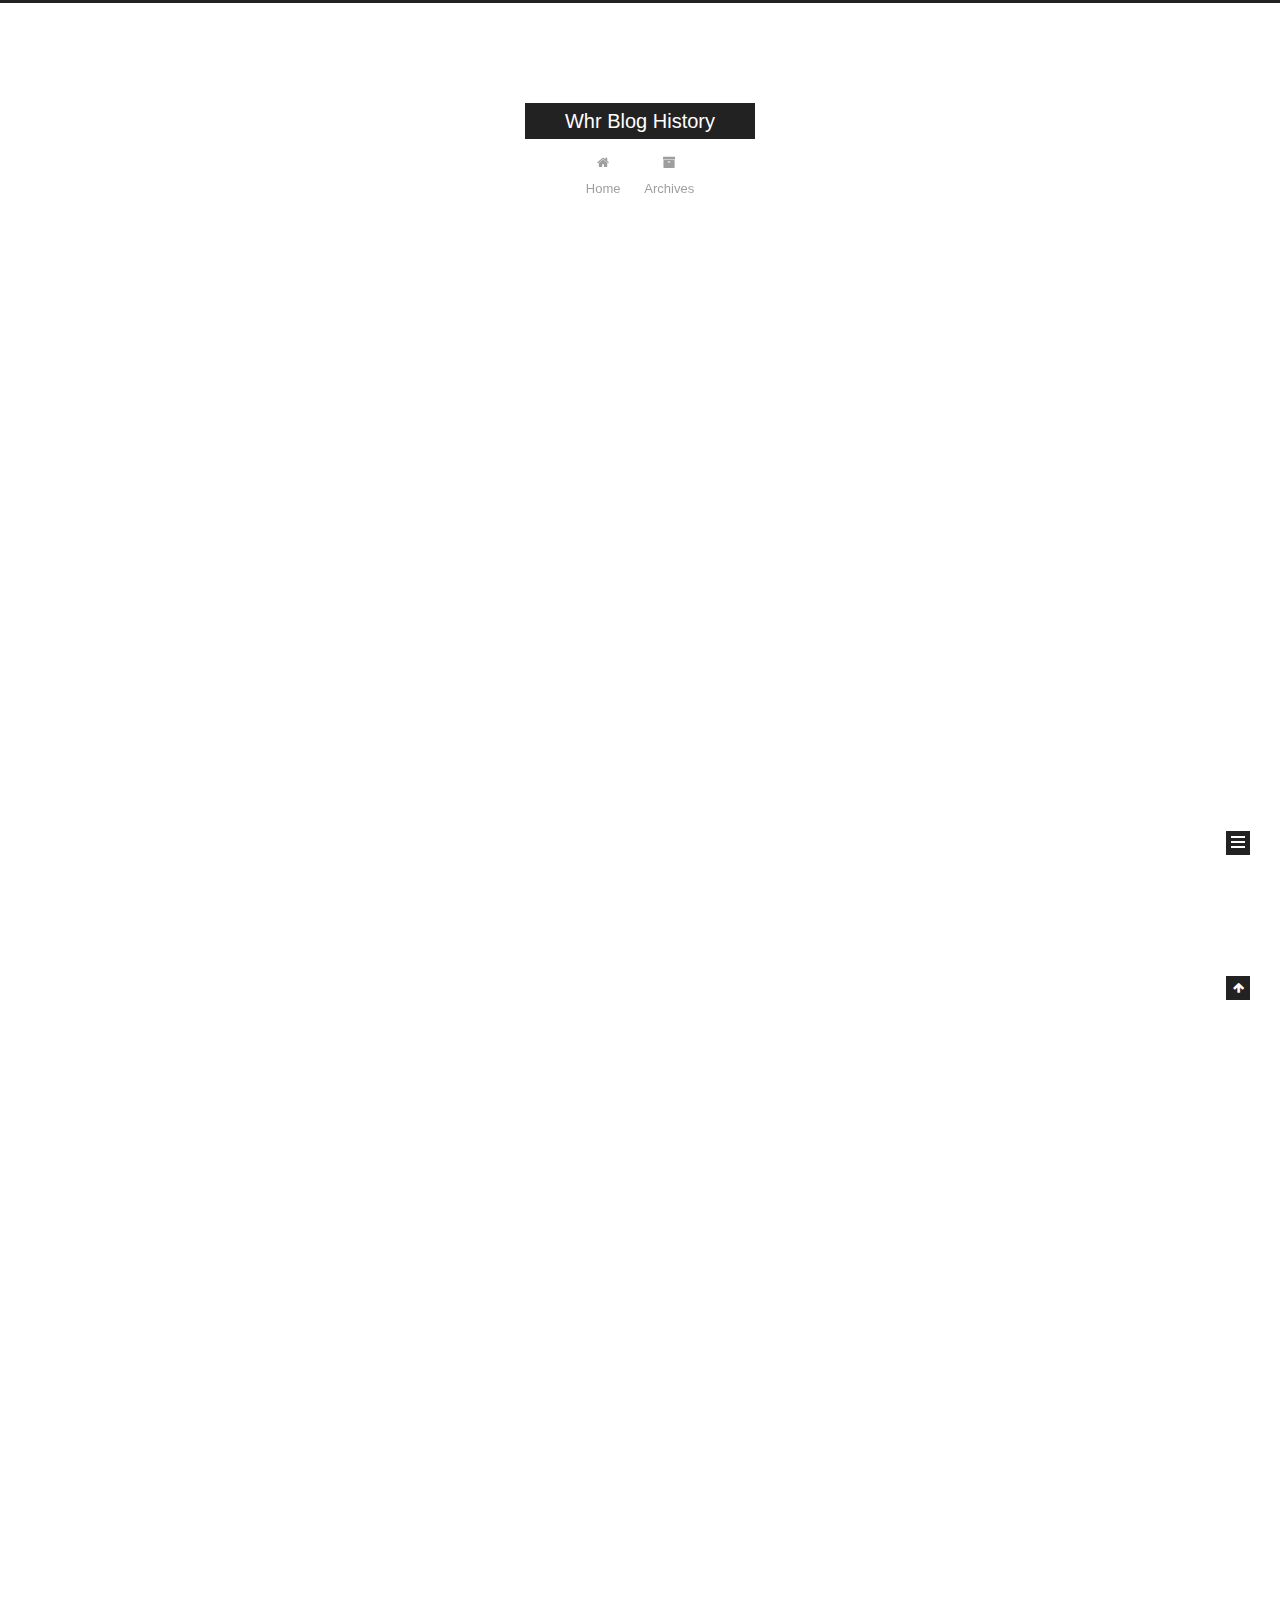
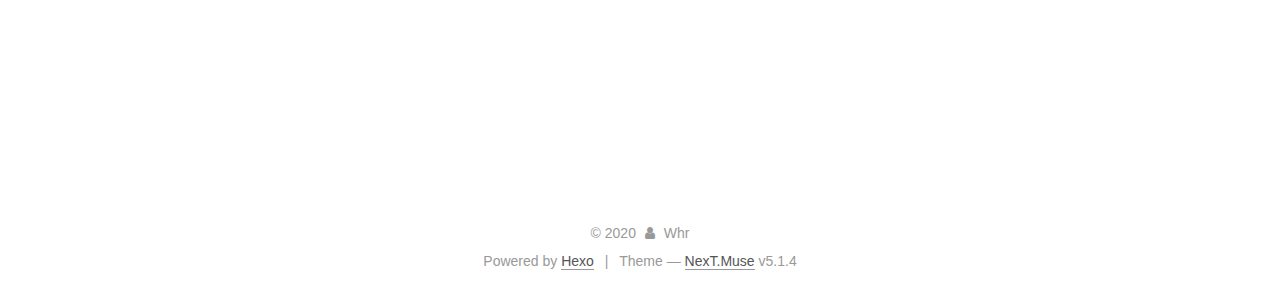
==== commit f01758b6: "Site updated: 2020-02-17 11:06:26" ====
--- a/index.html
+++ b/index.html
@@ -670,7 +670,7 @@
 
     <footer id="footer" class="footer">
       <div class="footer-inner">
-        <div class="copyright">&copy; <span itemprop="copyrightYear">2019</span>
+        <div class="copyright">&copy; <span itemprop="copyrightYear">2020</span>
   <span class="with-love">
     <i class="fa fa-user"></i>
   </span>
--- a/css/main.css
+++ b/css/main.css
@@ -1822,7 +1822,7 @@
   width: 4px;
   height: 4px;
   border-radius: 50%;
-  background: #c74205;
+  background: #fff7ee;
 }
 .links-of-blogroll {
   font-size: 13px;
